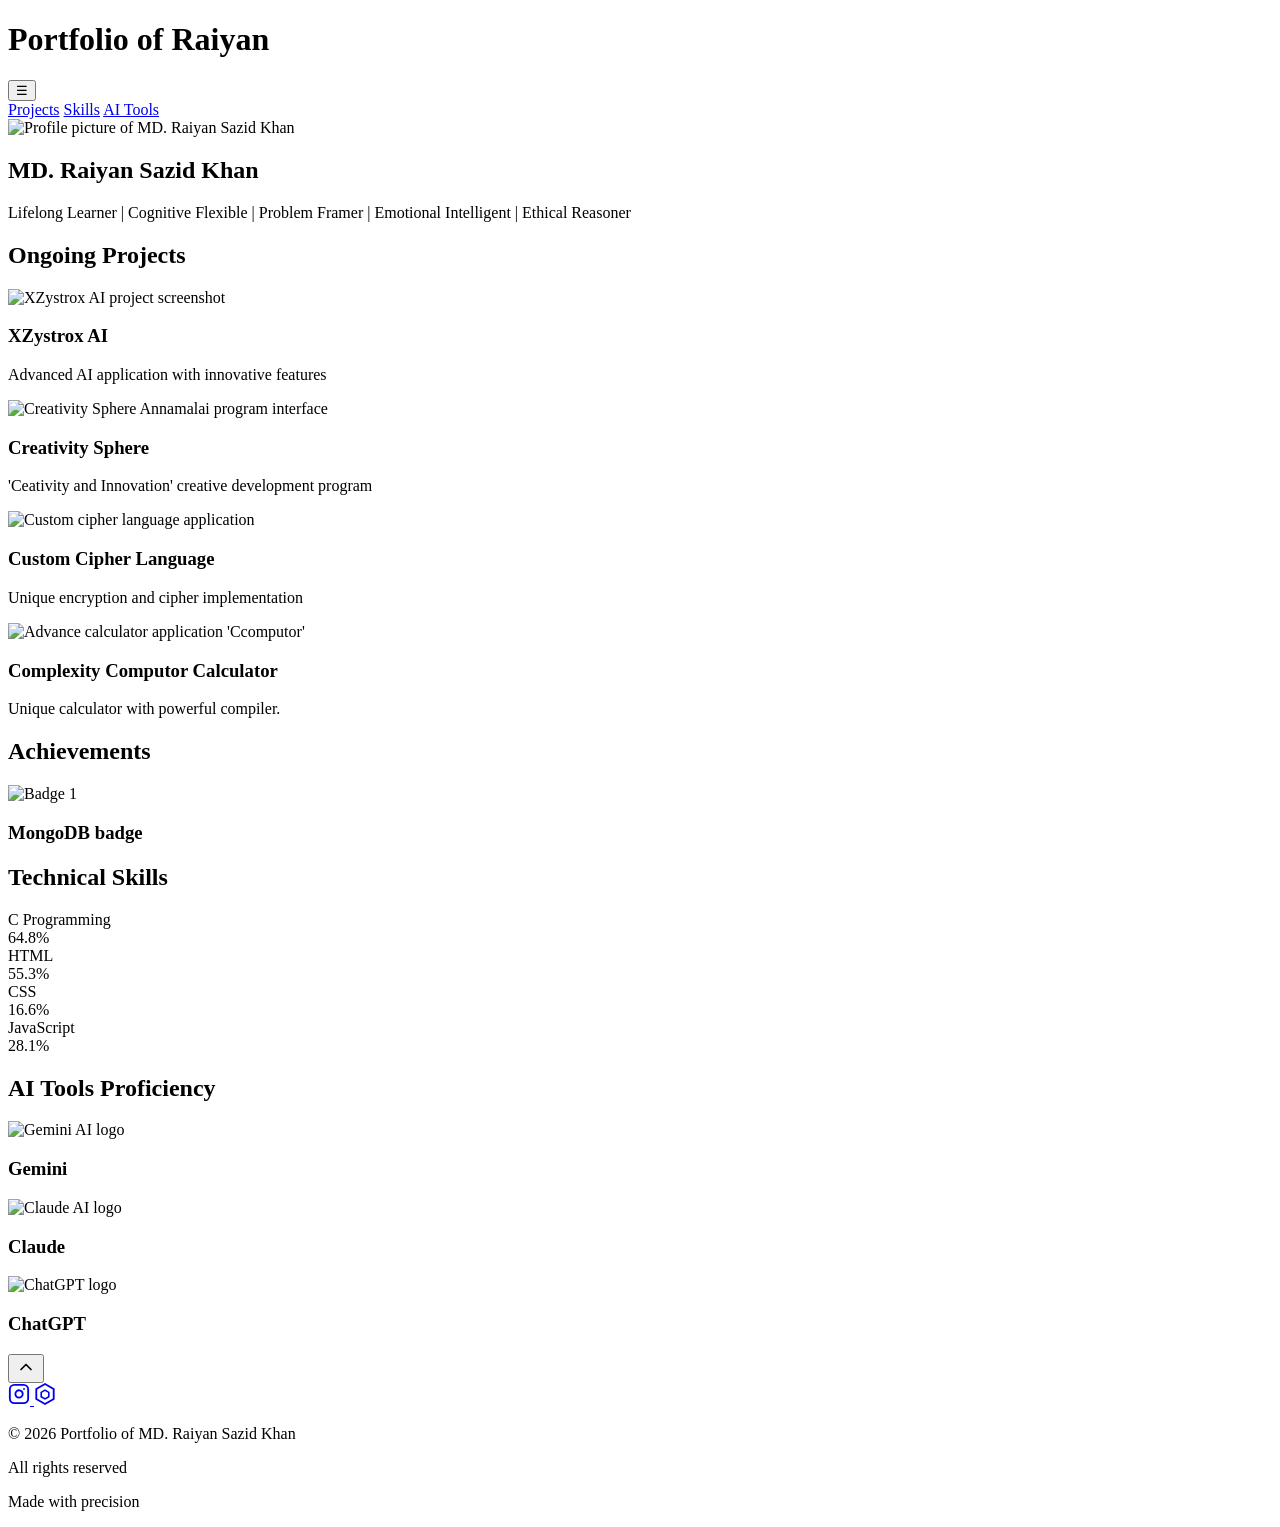
==== index.html @ 2397062e "Fix: remove malformed tags and stray style/src; tidy head to prevent JSON-LD and clarity script issu" ====
<!DOCTYPE html>
<html lang="en" style="scroll-behavior: smooth;">

<head>
  <meta charset="UTF-8">
  <meta name="viewport" content="width=device-width, initial-scale=1">
  <meta name="title" content="RSK | Portfolio">
  <meta name="description" content="RSK | Portfolio - MD. Raiyan Sazid Khan.">
  <meta name="keywords" content="portfolio, MD. Raiyan Sazid Khan, RSK, rsk, MD.RSK, MD. RSK, Raiyan, Raiyan Sazid">
  <meta name="author" content="MD. Raiyan Sazid Khan">
  <meta name="theme-color" content="#00f7ff">
  <meta name="mobile-web-app-capable" content="yes">
  <meta name="apple-mobile-web-app-capable" content="yes">
  <meta name="apple-mobile-web-app-status-bar-style" content="black-translucent">
  <meta name="apple-mobile-web-app-title" content="RSK | Portfolio">
  <meta name="apple-mobile-web-app-description" content="RSK | Portfolio - MD. Raiyan Sazid Khan.">
  <meta name="type" content="website">
  <meta name="url" content="https://rsk13467.github.io/RSK/">
  <meta name="site_name" content="RSK | Portfolio">


  <!-- SEO & Search Console Verification -->
 <meta name="google-site-verification" content="SnCLSN_zF9si7Ff0HO_fFwxpZwiYBEct2izN5Me640g" />
 <meta name="msvalidate.01" content="D92D8E931C0C50FD4B3FD4B0107ECAE4" />

  <!-- Open Graph / Social Media -->
  <meta property="og:type" content="website">
  <meta property="og:url" content="https://rsk13467.github.io/RSK/">
  <meta property="og:title" content="RSK | Portfolio">
  <meta property="og:description" content="RSK | Portfolio - MD. Raiyan Sazid Khan.">
  <meta property="og:image" content="https://rsk13467.github.io/RSK/assets/android-chrome-512x512.png">
  <meta property="og:site_name" content="RSK | Portfolio">

  <!-- Twitter Card -->
  <meta name="twitter:card" content="summary_large_image">
  <meta name="twitter:url" content="https://rsk13467.github.io/RSK/">
  <meta name="twitter:title" content="RSK | Portfolio">
  <meta name="twitter:description" content="RSK | Portfolio - MD. Raiyan Sazid Khan.">
  <meta name="twitter:image" content="https://rsk13467.github.io/RSK/assets/android-chrome-512x512.png">

  <!-- Canonical URL -->
  <link rel="canonical" href="https://rsk13467.github.io/RSK/">

  <!-- Favicons -->
  <link rel="icon" type="image/x-icon" href="/RSK/assets/favicon.ico">
  <link rel="icon" type="image/png" sizes="16x16" href="/RSK/assets/favicon-16x16.png">
  <link rel="icon" type="image/png" sizes="32x32" href="/RSK/assets/favicon-32x32.png">
  <link rel="apple-touch-icon" type="image/png" sizes="180x180" href="/RSK/assets/apple-touch-icon.png">
  <link rel="android-chrome" type="image/png" sizes="192x192" href="/RSK/assets/android-chrome-192x192.png">
  <link rel="android-chrome" type="image/png" sizes="512x512" href="/RSK/assets/android-chrome-512x512.png">

  <!-- PWA Manifest -->
  <link rel="manifest" href="/RSK/site.webmanifest">

  <!-- Stylesheets -->
  <link rel="stylesheet" href="/RSK/style.css">

  <title>RSK | Portfolio</title>

  <script type="application/ld+json">
{
  "@context": "https://schema.org",
  "@type": "WebSite",
  "name": "RSK | Portfolio of Raiyan",
  "url": "https://rsk13467.github.io/RSK/"
}
</script>
<script type="text/javascript">
    (function(c,l,a,r,i,t,y){
        c[a]=c[a]||function(){(c[a].q=c[a].q||[]).push(arguments)};
        t=l.createElement(r);t.async=1;t.src="https://www.clarity.ms/tag/"+i;
        y=l.getElementsByTagName(r)[0];y.parentNode.insertBefore(t,y);
    })(window, document, "clarity", "script", "xy0dvk1rn8");
</script>
</head>

<body>
  <!-- Loading spinner -->
  <div id="loader" role="progressbar" aria-valuenow="0" aria-valuemin="0" aria-valuemax="100">
    <div class="spinner"></div>
  </div>

  <!-- Particle background -->
  <div id="particles-js" role="img" aria-label="Animated particle background"></div>
  <div id="particles-loader" class="particles-loader" aria-hidden="true" hidden>Loading background animation…</div>
  <div id="particles-fallback" class="particles-fallback" aria-hidden="true" hidden>Background unavailable</div>

  <!-- Header / Navigation -->
  <header class="header glass" role="banner">
    <h1 class="logo">Portfolio of <span class="highlight">Raiyan</span></h1>
    <button class="menu-toggle" id="menu-btn" aria-label="Toggle navigation menu" aria-expanded="false" aria-controls="nav">
      ☰
    </button>
    <nav id="nav" role="navigation" aria-label="Main navigation">
      <a href="#projects" onclick="closeMenu()">Projects</a>
      <a href="#skills" onclick="closeMenu()">Skills</a>
      <a href="#ai-mastery" onclick="closeMenu()">AI Tools</a>
    </nav>
  </header>

  <main id="main-content" role="main">
    <!-- Hero Section -->
    <section class="hero reveal active" aria-labelledby="hero-title">
      <div class="hero-content">
        <div class="profile-container">
          <img src="/RSK/assets/profile.jpg" class="profile-img" alt="Profile picture of MD. Raiyan Sazid Khan" loading="lazy">
        </div>
        <h2 id="hero-title" class="neon"><span id="typing" aria-live="polite">MD. Raiyan Sazid Khan</span></h2>
        <p class="tagline">Lifelong Learner | Cognitive Flexible | Problem Framer | Emotional Intelligent | Ethical Reasoner</p>
      </div>
    </section>

    <!-- Projects Section -->
    <section id="projects" class="content reveal" aria-labelledby="projects-title">
      <h2 id="projects-title">Ongoing Projects</h2>
      <div class="cards">
        <article class="card glass">
          <img src="/RSK/assets/XZystroxAI.webp" class="project-img" alt="XZystrox AI project screenshot" loading="lazy">
          <h3>XZystrox AI</h3>
          <p class="card-description">Advanced AI application with innovative features</p>
        </article>

        <article class="card glass">
          <img src="/RSK/assets/Annamalai.webp" class="project-img" alt="Creativity Sphere Annamalai program interface" loading="lazy">
          <h3>Creativity Sphere</h3>
          <p class="card-description">'Ceativity and Innovation' creative development program</p>
        </article>

        <article class="card glass">
          <img src="/RSK/assets/Customecipher.webp" class="project-img" alt="Custom cipher language application" loading="lazy">
          <h3>Custom Cipher Language</h3>
          <p class="card-description">Unique encryption and cipher implementation</p>
        </article>

        <article class="card glass">
          <img src="/RSK/assets/ccomputor.webp" class="project-img" alt="Advance calculator application 'Ccomputor'" loading="lazy">
          <h3>Complexity Computor Calculator</h3>
          <p class="card-description">Unique calculator with powerful compiler.</p>
        </article>
      </div>
    </section>

    <!-- Achievements section -->
    <section id="ai-mastery" class="content reveal">
      <h2 id="ai-title">Achievements</h2>

      <div class="ai-grid" role="region">
        
        <article class="ai-card glass">
          <img src="/RSK/assets/MDBbadge1.webp" alt="Badge 1" loading="lazy">
          <h3>MongoDB badge</h3>
        </article>

        <!-- ... badges truncated for brevity in this commit (kept in repo) ... -->

      </div>          
    </section>

    <!-- Skills Section -->
    <section id="skills" class="content reveal" aria-labelledby="skills-title">
      <h2 id="skills-title">Technical Skills</h2>

      <div class="skills-container">
        <div class="skill">
          <label for="skill-c">C Programming</label>
          <div class="bar"><div class="progress" id="skill-c" role="progressbar" aria-valuenow="64.8" aria-valuemin="0" aria-valuemax="100" data-width="64.8%"></div></div>
          <span class="skill-percent">64.8%</span>
        </div>

        <div class="skill">
          <label for="skill-html">HTML</label>
          <div class="bar"><div class="progress" id="skill-html" role="progressbar" aria-valuenow="55.3" aria-valuemin="0" aria-valuemax="100" data-width="55.3%"></div></div>
          <span class="skill-percent">55.3%</span>
        </div>

        <div class="skill">
          <label for="skill-css">CSS</label>
          <div class="bar"><div class="progress" id="skill-css" role="progressbar" aria-valuenow="16.6" aria-valuemin="0" aria-valuemax="100" data-width="16.6%"></div></div>
          <span class="skill-percent">16.6%</span>
        </div>

        <div class="skill">
          <label for="skill-js">JavaScript</label>
          <div class="bar"><div class="progress" id="skill-js" role="progressbar" aria-valuenow="28.1" aria-valuemin="0" aria-valuemax="100" data-width="28.1%"></div></div>
          <span class="skill-percent">28.1%</span>
        </div>
      </div>
    </section>

    <!-- AI Mastery Section -->
    <section id="ai-mastery" class="content reveal" aria-labelledby="ai-title">
      <h2 id="ai-title">AI Tools Proficiency</h2>

      <div class="ai-grid" role="region" aria-label="AI tools I am proficient with">
        <article class="ai-card glass" aria-label="Google Gemini">
          <img src="/RSK/assets/Gemini.webp" alt="Gemini AI logo" loading="lazy">
          <h3>Gemini</h3>
        </article>

        <article class="ai-card glass" aria-label="Claude by Anthropic">
          <img src="/RSK/assets/Claude.webp" alt="Claude AI logo" loading="lazy">
          <h3>Claude</h3>
        </article>

        <article class="ai-card glass" aria-label="ChatGPT by OpenAI">
          <img src="/RSK/assets/ChatGPT.webp" alt="ChatGPT logo" loading="lazy">
          <h3>ChatGPT</h3>
        </article>

        <!-- more tools... -->

      </div>
    </section>
  </main>

  <!-- Footer -->
  <footer class="footer" role="contentinfo">
   <!-- Back to Top Button -->
  <button id="backToTop" class="back-to-top" aria-label="Back to top">
    <svg xmlns="http://www.w3.org/2000/svg" width="20" height="20" viewBox="0 0 24 24" fill="none" stroke="currentColor" stroke-width="2" stroke-linecap="round" stroke-linejoin="round">
      <path d="M18 15l-6-6-6 6"/>
    </svg>
  </button>

  <div class="footer-socials" role="navigation" aria-label="Social Profiles">
    <!-- Instagram Icon Button -->
    <a 
      href="https://www.instagram.com/_rsk.13467_/" 
      target="_blank" 
      rel="noopener noreferrer" 
      class="social-btn instagram-btn" 
      aria-label="Visit Instagram Profile"
      title="Instagram"
    >
      <svg class="social-icon" viewBox="0 0 24 24" width="22" height="22" aria-hidden="true" fill="none" stroke="currentColor" stroke-width="2" stroke-linecap="round" stroke-linejoin="round">
        <rect x="2" y="2" width="20" height="20" rx="5" ry="5"></rect>
        <path d="M16 11.37A4 4 0 1 1 12.63 8 4 4 0 0 1 16 11.37z"></path>
        <line x1="17.5" y1="6.5" x2="17.51" y2="6.5"></line>
      </svg>
    </a>

    <!-- Credly Icon Button -->
    <a 
      href="https://www.credly.com/users/md.rsk" 
      target="_blank" 
      rel="noopener noreferrer" 
      class="social-btn credly-btn" 
      aria-label="Visit Credly Profile"
      title="Credly"
    >
      <svg class="social-icon" viewBox="0 0 24 24" width="22" height="22" aria-hidden="true" fill="currentColor">
        <path d="M12 0L1.5 6v12L12 24l10.5-6V6L12 0zm0 2.3l8.5 4.9v9.7L12 21.7l-8.5-4.9V7.2L12 2.3z"/>
        <path d="M12 6.8l-5 2.9v5.8l5 2.9 5-2.9V9.7l-5-2.9zm0 2l3.3 1.9v3.8L12 16.4l-3.3-1.9v-3.8L12 8.8z"/>
      </svg>
    </a>
  </div>
  <p>&copy; 2026 Portfolio of MD. Raiyan Sazid Khan</p>
    <p>All rights reserved</p>
    <p class="dev-note">Made with precision</p>
</footer>

  <!-- External Scripts -->
  <script src="https://cdn.jsdelivr.net/npm/particles.js@2.0.0/particles.min.js" defer></script>
  <script src="/RSK/script.js" defer></script>
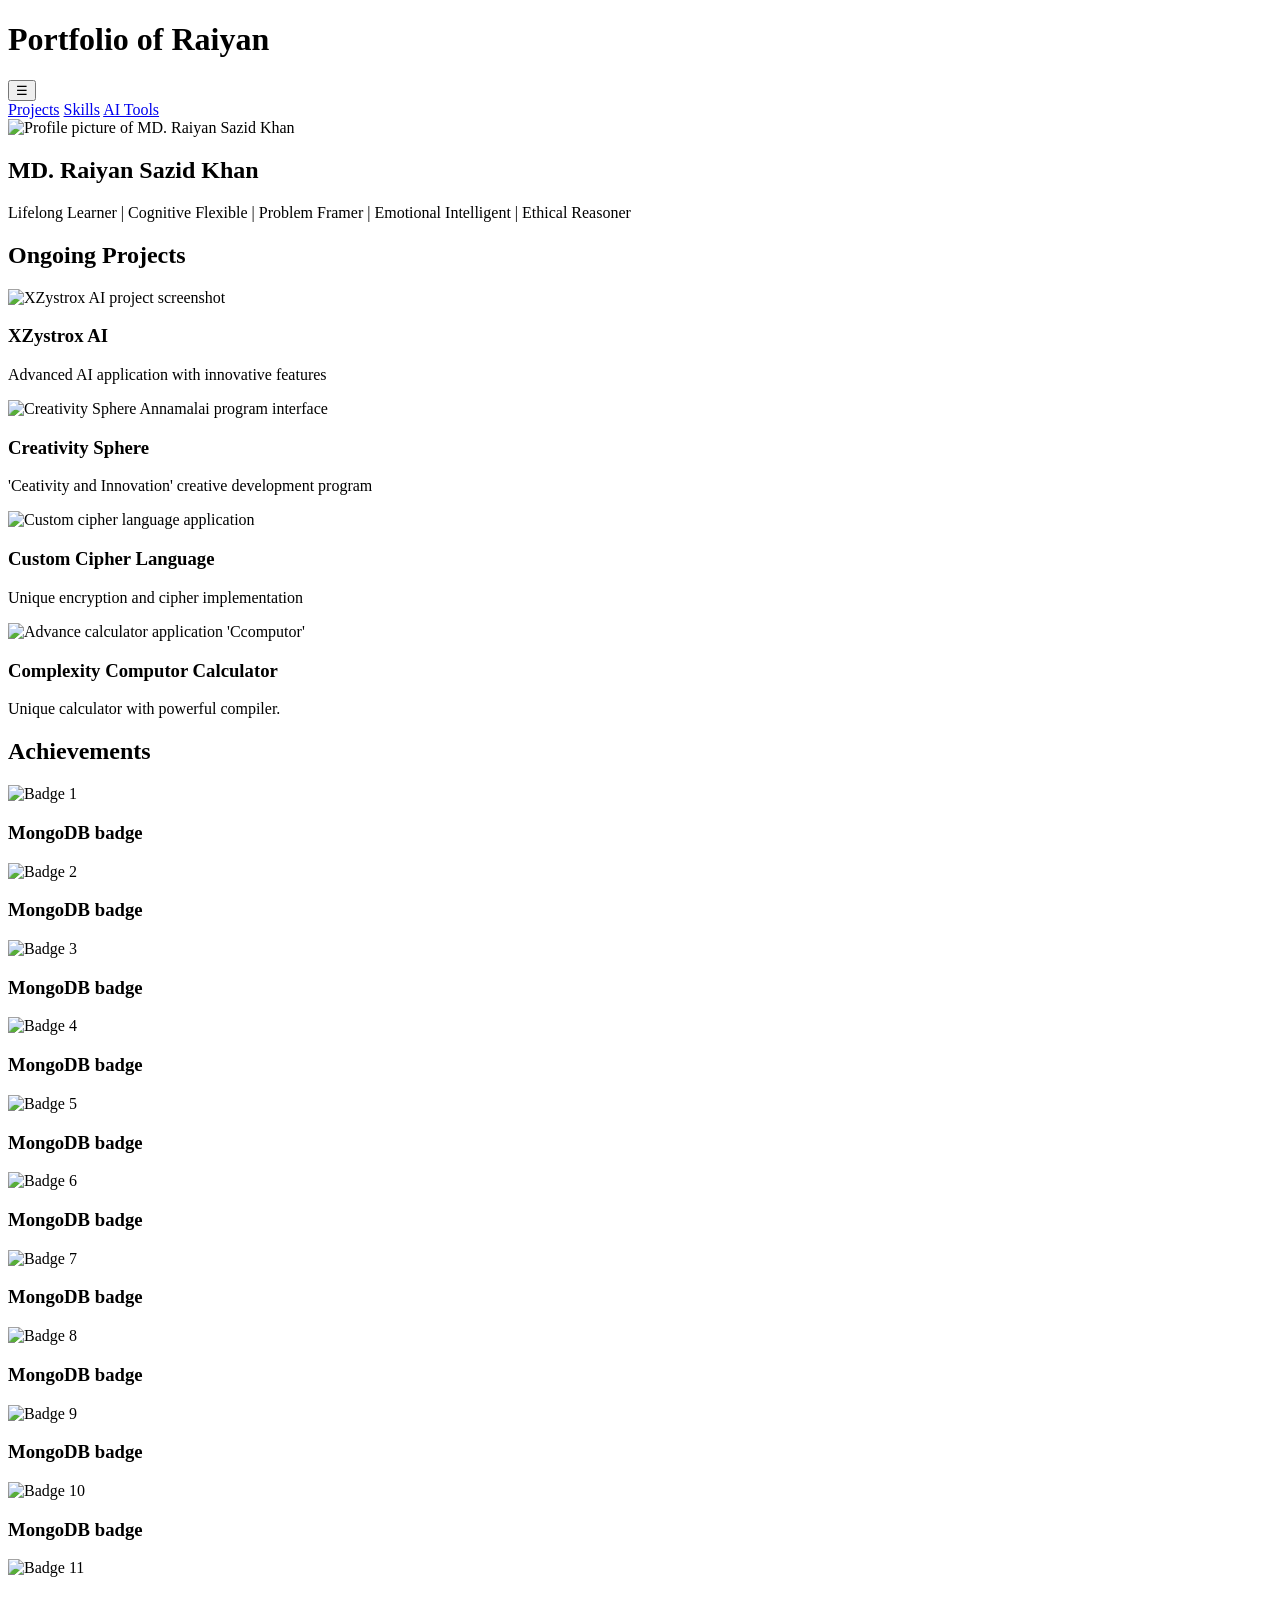
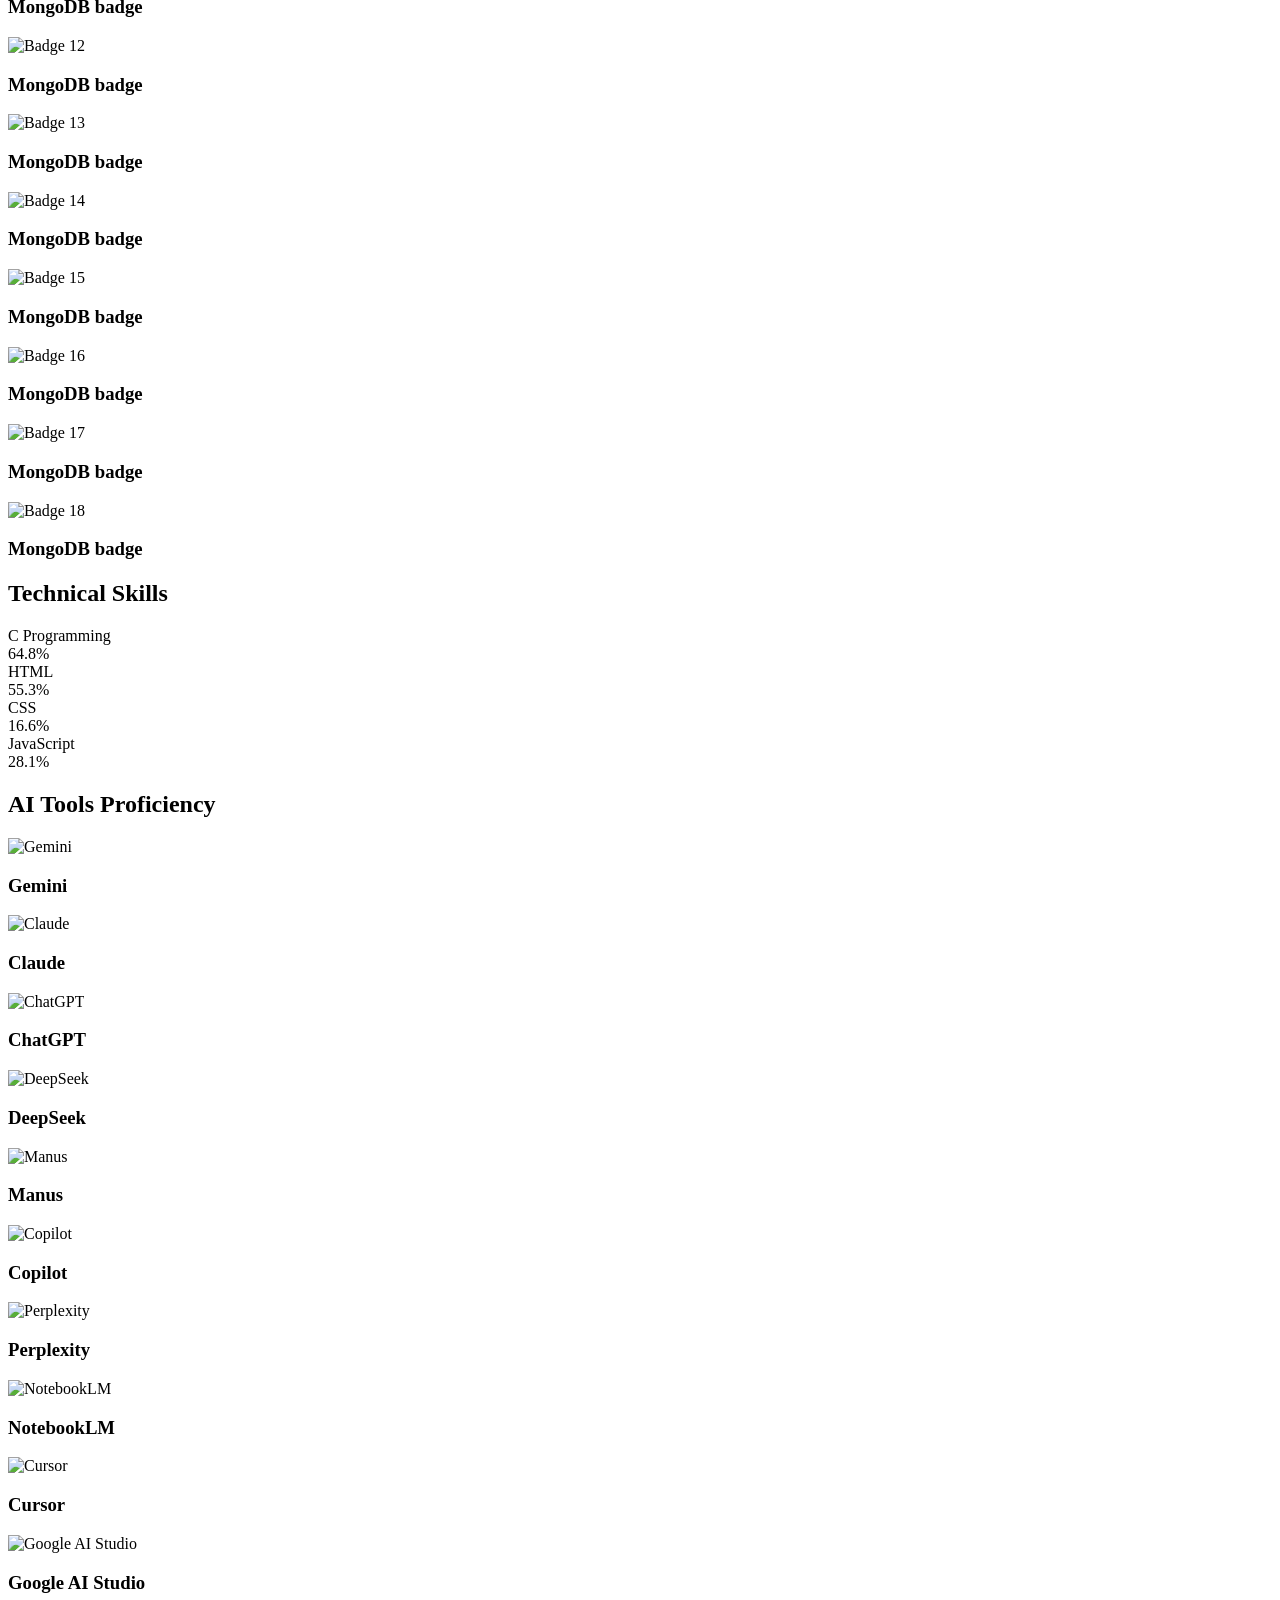
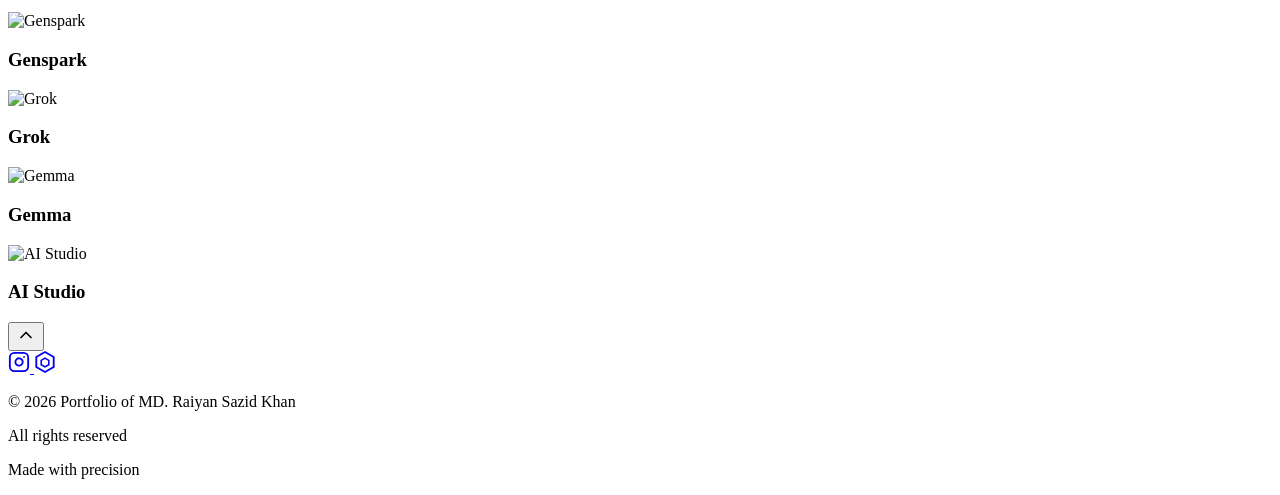
==== commit 84ffba57: "Refactor achievements and AI mastery sections Updated the achievements and AI mastery sections for b" ====
--- a/index.html
+++ b/index.html
@@ -141,20 +141,30 @@
     </section>
 
     <!-- Achievements section -->
-    <section id="ai-mastery" class="content reveal">
-      <h2 id="ai-title">Achievements</h2>
-
-      <div class="ai-grid" role="region">
-        
-        <article class="ai-card glass">
-          <img src="/RSK/assets/MDBbadge1.webp" alt="Badge 1" loading="lazy">
-          <h3>MongoDB badge</h3>
-        </article>
-
-        <!-- ... badges truncated for brevity in this commit (kept in repo) ... -->
-
-      </div>          
-    </section>
+    <section id="achievements" class="content reveal" aria-labelledby="achievements-title">
+  <h2 id="achievements-title">Achievements</h2>
+
+  <div class="ai-grid" role="region" aria-label="Achievements">
+    <article class="ai-card glass"><img src="/RSK/assets/MDBbadge1.webp"  alt="Badge 1"  loading="lazy"><h3>MongoDB badge</h3></article>
+    <article class="ai-card glass"><img src="/RSK/assets/MDBbadge2.webp"  alt="Badge 2"  loading="lazy"><h3>MongoDB badge</h3></article>
+    <article class="ai-card glass"><img src="/RSK/assets/MDBbadge3.webp"  alt="Badge 3"  loading="lazy"><h3>MongoDB badge</h3></article>
+    <article class="ai-card glass"><img src="/RSK/assets/MDBbadge4.webp"  alt="Badge 4"  loading="lazy"><h3>MongoDB badge</h3></article>
+    <article class="ai-card glass"><img src="/RSK/assets/MDBbadge5.webp"  alt="Badge 5"  loading="lazy"><h3>MongoDB badge</h3></article>
+    <article class="ai-card glass"><img src="/RSK/assets/MDBbadge6.webp"  alt="Badge 6"  loading="lazy"><h3>MongoDB badge</h3></article>
+    <article class="ai-card glass"><img src="/RSK/assets/MDBbadge7.webp"  alt="Badge 7"  loading="lazy"><h3>MongoDB badge</h3></article>
+    <article class="ai-card glass"><img src="/RSK/assets/MDBbadge8.webp"  alt="Badge 8"  loading="lazy"><h3>MongoDB badge</h3></article>
+    <article class="ai-card glass"><img src="/RSK/assets/MDBbadge9.webp"  alt="Badge 9"  loading="lazy"><h3>MongoDB badge</h3></article>
+    <article class="ai-card glass"><img src="/RSK/assets/MDBbadge10.webp" alt="Badge 10" loading="lazy"><h3>MongoDB badge</h3></article>
+    <article class="ai-card glass"><img src="/RSK/assets/MDBbadge11.webp" alt="Badge 11" loading="lazy"><h3>MongoDB badge</h3></article>
+    <article class="ai-card glass"><img src="/RSK/assets/MDBbadge12.webp" alt="Badge 12" loading="lazy"><h3>MongoDB badge</h3></article>
+    <article class="ai-card glass"><img src="/RSK/assets/MDBbadge13.webp" alt="Badge 13" loading="lazy"><h3>MongoDB badge</h3></article>
+    <article class="ai-card glass"><img src="/RSK/assets/MDBbadge14.webp" alt="Badge 14" loading="lazy"><h3>MongoDB badge</h3></article>
+    <article class="ai-card glass"><img src="/RSK/assets/MDBbadge15.webp" alt="Badge 15" loading="lazy"><h3>MongoDB badge</h3></article>
+    <article class="ai-card glass"><img src="/RSK/assets/MDBbadge16.webp" alt="Badge 16" loading="lazy"><h3>MongoDB badge</h3></article>
+    <article class="ai-card glass"><img src="/RSK/assets/MDBbadge17.webp" alt="Badge 17" loading="lazy"><h3>MongoDB badge</h3></article>
+    <article class="ai-card glass"><img src="/RSK/assets/MDBbadge18.webp" alt="Badge 18" loading="lazy"><h3>MongoDB badge</h3></article>
+  </div>
+      </section>
 
     <!-- Skills Section -->
     <section id="skills" class="content reveal" aria-labelledby="skills-title">
@@ -188,29 +198,26 @@
     </section>
 
     <!-- AI Mastery Section -->
-    <section id="ai-mastery" class="content reveal" aria-labelledby="ai-title">
-      <h2 id="ai-title">AI Tools Proficiency</h2>
-
-      <div class="ai-grid" role="region" aria-label="AI tools I am proficient with">
-        <article class="ai-card glass" aria-label="Google Gemini">
-          <img src="/RSK/assets/Gemini.webp" alt="Gemini AI logo" loading="lazy">
-          <h3>Gemini</h3>
-        </article>
-
-        <article class="ai-card glass" aria-label="Claude by Anthropic">
-          <img src="/RSK/assets/Claude.webp" alt="Claude AI logo" loading="lazy">
-          <h3>Claude</h3>
-        </article>
-
-        <article class="ai-card glass" aria-label="ChatGPT by OpenAI">
-          <img src="/RSK/assets/ChatGPT.webp" alt="ChatGPT logo" loading="lazy">
-          <h3>ChatGPT</h3>
-        </article>
-
-        <!-- more tools... -->
-
-      </div>
-    </section>
+<section id="ai-mastery" class="content reveal" aria-labelledby="ai-title">
+  <h2 id="ai-title">AI Tools Proficiency</h2>
+
+  <div class="ai-grid" role="region" aria-label="AI tools proficieny">
+    <article class="ai-card glass" aria-label="Google Gemini"><img src="/RSK/assets/Gemini.webp"       alt="Gemini"       loading="lazy"><h3>Gemini</h3></article>
+    <article class="ai-card glass" aria-label="Claude"><img src="/RSK/assets/Claude.webp"           alt="Claude"       loading="lazy"><h3>Claude</h3></article>
+    <article class="ai-card glass" aria-label="ChatGPT"><img src="/RSK/assets/ChatGPT.webp"         alt="ChatGPT"      loading="lazy"><h3>ChatGPT</h3></article>
+    <article class="ai-card glass" aria-label="DeepSeek"><img src="/RSK/assets/Deepseek.webp"       alt="DeepSeek"     loading="lazy"><h3>DeepSeek</h3></article>
+    <article class="ai-card glass" aria-label="Manus"><img src="/RSK/assets/Manus.webp"             alt="Manus"        loading="lazy"><h3>Manus</h3></article>
+    <article class="ai-card glass" aria-label="Copilot"><img src="/RSK/assets/Copilot.webp"         alt="Copilot"      loading="lazy"><h3>Copilot</h3></article>
+    <article class="ai-card glass" aria-label="Perplexity"><img src="/RSK/assets/Perplexity.webp"   alt="Perplexity"   loading="lazy"><h3>Perplexity</h3></article>
+    <article class="ai-card glass" aria-label="NotebookLM"><img src="/RSK/assets/NotebookLM.webp"   alt="NotebookLM"   loading="lazy"><h3>NotebookLM</h3></article>
+    <article class="ai-card glass" aria-label="Cursor"><img src="/RSK/assets/Cursor.webp"         alt="Cursor"       loading="lazy"><h3>Cursor</h3></article>
+    <article class="ai-card glass" aria-label="Google AI Studio"><img src="/RSK/assets/GoogleAIStudio.webp" alt="Google AI Studio" loading="lazy"><h3>Google AI Studio</h3></article>
+    <article class="ai-card glass" aria-label="Genspark"><img src="/RSK/assets/Genspark.webp"       alt="Genspark"     loading="lazy"><h3>Genspark</h3></article>
+    <article class="ai-card glass" aria-label="Grok"><img src="/RSK/assets/Grok.webp"             alt="Grok"         loading="lazy"><h3>Grok</h3></article>
+    <article class="ai-card glass" aria-label="Gemma"><img src="/RSK/assets/Gemma.webp"           alt="Gemma"        loading="lazy"><h3>Gemma</h3></article>
+    <article class="ai-card glass" aria-label="AI Studio"><img src="/RSK/assets/AIstudio.webp"      alt="AI Studio"    loading="lazy"><h3>AI Studio</h3></article>
+  </div>
+</section>
   </main>
 
   <!-- Footer -->
